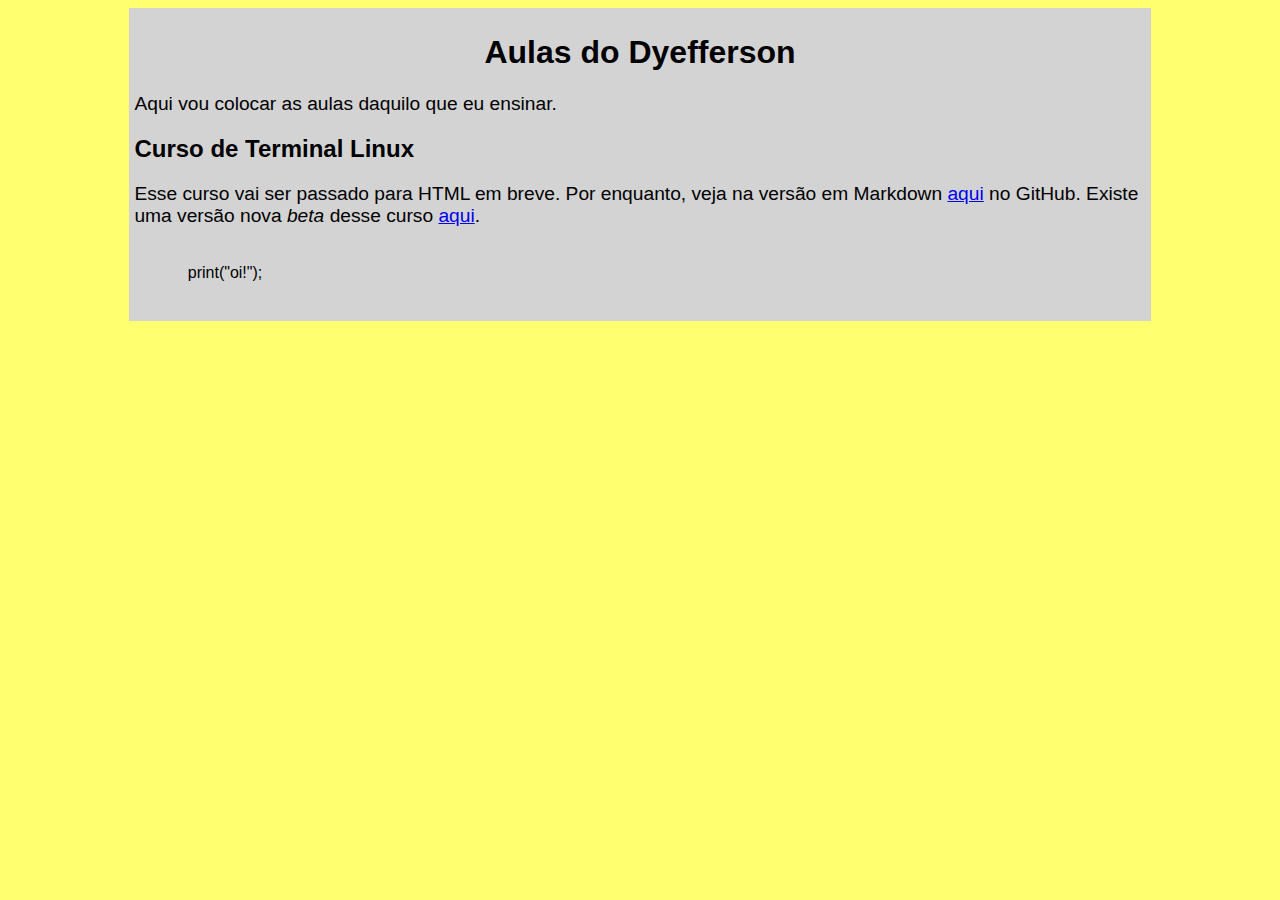
==== index.html @ d25be525 "Criando estilo inicial" ====
<!DOCTYPE html>
<html lang="pt-br">
<head>
    <meta charset="UTF-8">
    <meta name="viewport" content="width=device-width, initial-scale=1.0">
    <title>Aulas do Dyefferson</title>
    <link rel="stylesheet" href="css/global.css">
</head>
<body>
    <main>
        <h1>Aulas do Dyefferson</h1>

        <p>Aqui vou colocar as aulas daquilo que eu ensinar.</p>
        
        <h2>Curso de Terminal Linux</h2>
        
        <p>Esse curso vai ser passado para HTML em breve. Por enquanto, veja na versão em Markdown <a href="https://github.com/DyeffersonAz/Aulas/blob/master/Markdown/aulasterminal.md">aqui</a> no GitHub. Existe uma versão nova <em>beta</em> desse curso <a href="cursos/terminal.html">aqui</a>.</p>

        <!-- TESTES DO CSS -->

        <pre><code>
            print("oi!");
        </code></pre>
    </main>
</body>
</html>
---- css/global.css ----
* {
    font-family: 'Nimbus Sans', sans-serif;
}

body {
    background-color: rgb(255, 255, 112);
}

main {
    background-color: lightgray;
    width: 80%;
    margin: 0 auto;
    padding: 5px;
}

h1 {
    text-align: center;
}

p {
    font-size: 120%;
}
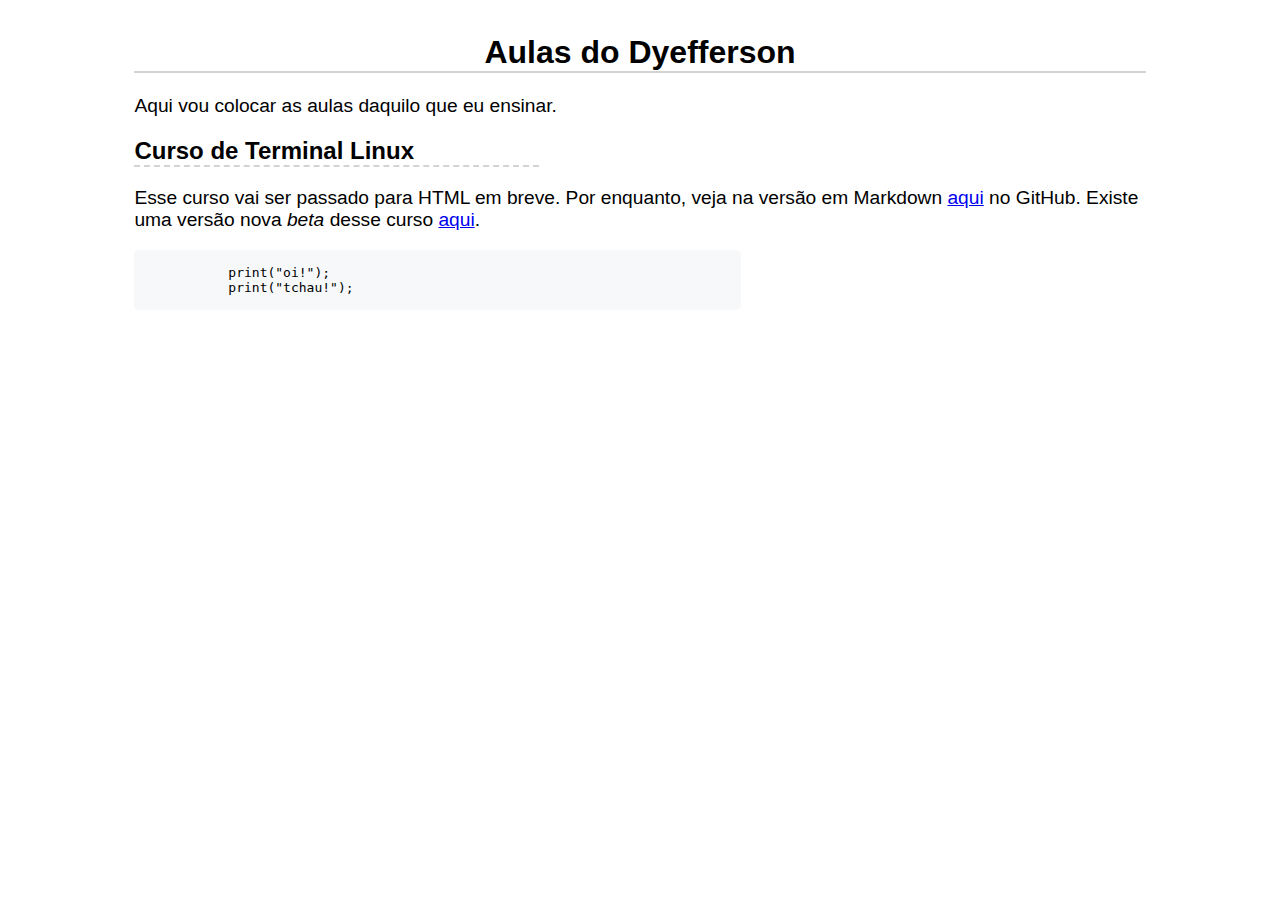
==== commit 3987c0bd: "Changing base design" ====
--- a/index.html
+++ b/index.html
@@ -20,6 +20,7 @@
 
         <pre><code>
             print("oi!");
+            print("tchau!");
         </code></pre>
     </main>
 </body>
--- a/css/global.css
+++ b/css/global.css
@@ -2,12 +2,7 @@
     font-family: 'Nimbus Sans', sans-serif;
 }
 
-body {
-    background-color: rgb(255, 255, 112);
-}
-
 main {
-    background-color: lightgray;
     width: 80%;
     margin: 0 auto;
     padding: 5px;
@@ -15,8 +10,23 @@
 
 h1 {
     text-align: center;
+    border-bottom: 2px solid lightgray;
+}
+
+h2 {
+    border-bottom: 2px dashed  lightgray;
+    width: 40%;
+
 }
 
 p {
     font-size: 120%;
+}
+
+pre code {
+    display: block;
+    background: #f6f8fa;
+    border-radius: 5px;
+    width: 60%;
+    font-family: monospace;
 }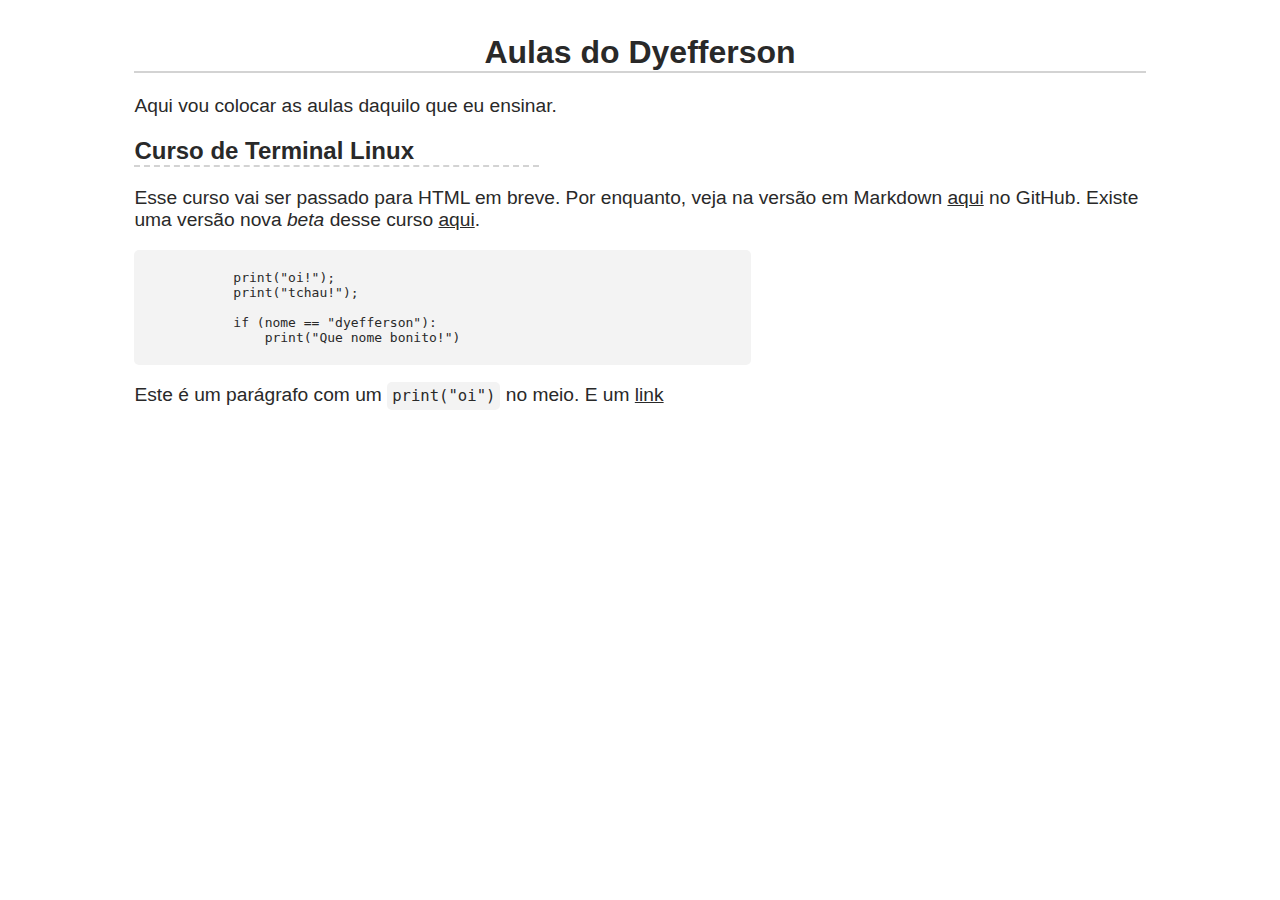
==== commit 901dc82c: "Finishing base model" ====
--- a/index.html
+++ b/index.html
@@ -21,7 +21,13 @@
         <pre><code>
             print("oi!");
             print("tchau!");
+
+            if (nome == "dyefferson"):
+                print("Que nome bonito!")
         </code></pre>
+
+        <p>Este é um parágrafo com um <code>print("oi")</code> no meio. E um <a href="http://example.com">link</a></p>
     </main>
+    <script src="main.js"></script>
 </body>
 </html>--- a/css/global.css
+++ b/css/global.css
@@ -1,5 +1,6 @@
 * {
     font-family: 'Nimbus Sans', sans-serif;
+    color: #292929;
 }
 
 main {
@@ -19,13 +20,29 @@
 
 }
 
+h3 {
+    border-bottom: 2px dashed  lightgray;
+    width: 30%;
+}
+
 p {
     font-size: 120%;
 }
 
+a:hover {
+    border: 1px dashed lightgray;
+}
+
+code {
+    background: #f3f3f3;
+    border-radius: 5px;
+    font-family: monospace;
+    padding: 5px;
+}
+
 pre code {
     display: block;
-    background: #f6f8fa;
+    background: #f3f3f3;
     border-radius: 5px;
     width: 60%;
     font-family: monospace;
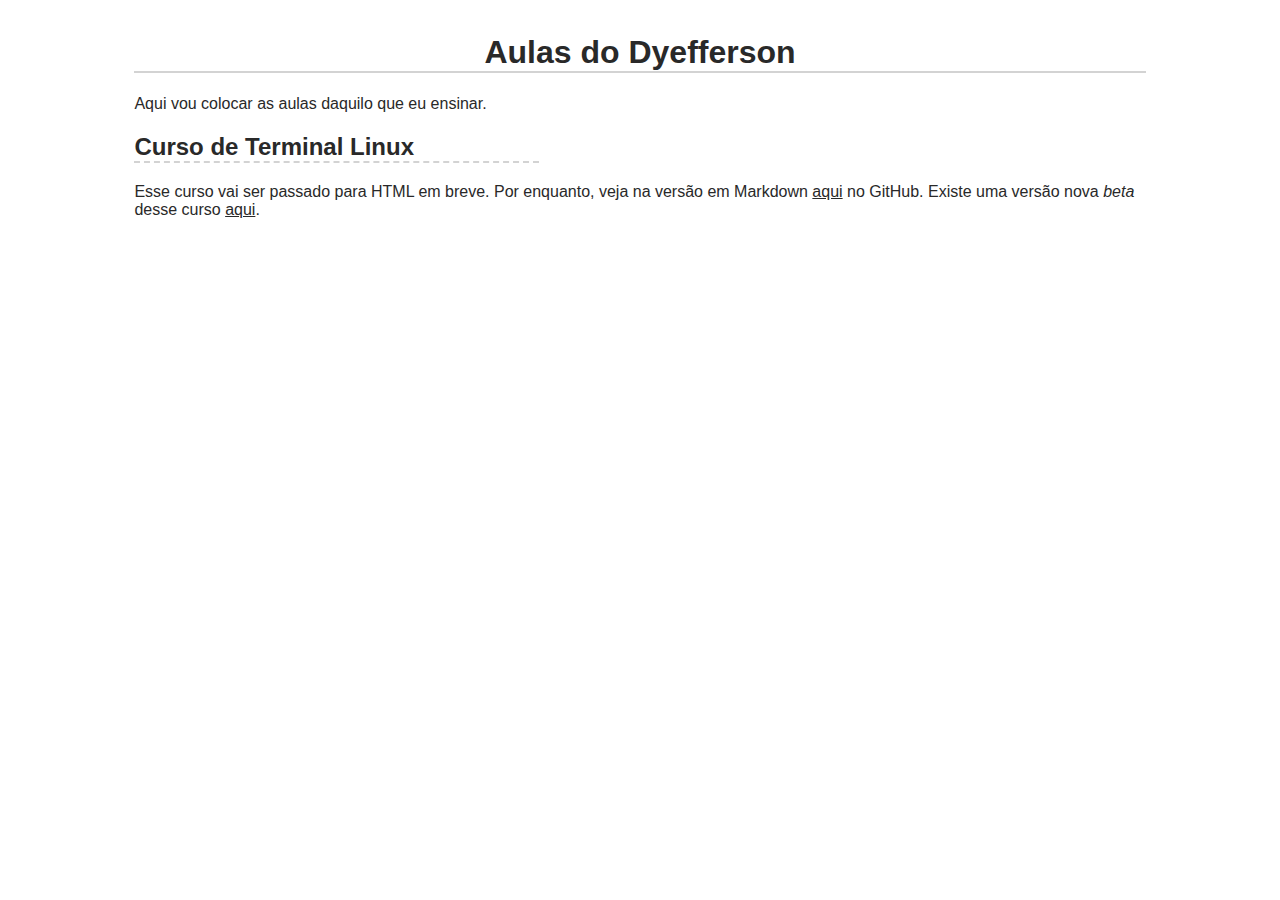
==== commit 26d095c1: "Consertando index e trabalhando do curso de terminal" ====
--- a/index.html
+++ b/index.html
@@ -4,7 +4,7 @@
     <meta charset="UTF-8">
     <meta name="viewport" content="width=device-width, initial-scale=1.0">
     <title>Aulas do Dyefferson</title>
-    <link rel="stylesheet" href="css/global.css">
+    <link rel="stylesheet" href="/css/global.css">
 </head>
 <body>
     <main>
@@ -14,20 +14,7 @@
         
         <h2>Curso de Terminal Linux</h2>
         
-        <p>Esse curso vai ser passado para HTML em breve. Por enquanto, veja na versão em Markdown <a href="https://github.com/DyeffersonAz/Aulas/blob/master/Markdown/aulasterminal.md">aqui</a> no GitHub. Existe uma versão nova <em>beta</em> desse curso <a href="cursos/terminal.html">aqui</a>.</p>
-
-        <!-- TESTES DO CSS -->
-
-        <pre><code>
-            print("oi!");
-            print("tchau!");
-
-            if (nome == "dyefferson"):
-                print("Que nome bonito!")
-        </code></pre>
-
-        <p>Este é um parágrafo com um <code>print("oi")</code> no meio. E um <a href="http://example.com">link</a></p>
+        <p>Esse curso vai ser passado para HTML em breve. Por enquanto, veja na versão em Markdown <a href="https://github.com/DyeffersonAz/Aulas/blob/master/Markdown/aulasterminal.md">aqui</a> no GitHub. Existe uma versão nova <em>beta</em> desse curso <a href="cursos/Curso de Terminal/raiz.html">aqui</a>.</p>
     </main>
-    <script src="main.js"></script>
 </body>
 </html>--- a/css/global.css
+++ b/css/global.css
@@ -25,10 +25,6 @@
     width: 30%;
 }
 
-p {
-    font-size: 120%;
-}
-
 a:hover {
     border: 1px dashed lightgray;
 }
@@ -46,4 +42,5 @@
     border-radius: 5px;
     width: 60%;
     font-family: monospace;
+    overflow-x: scroll;
 }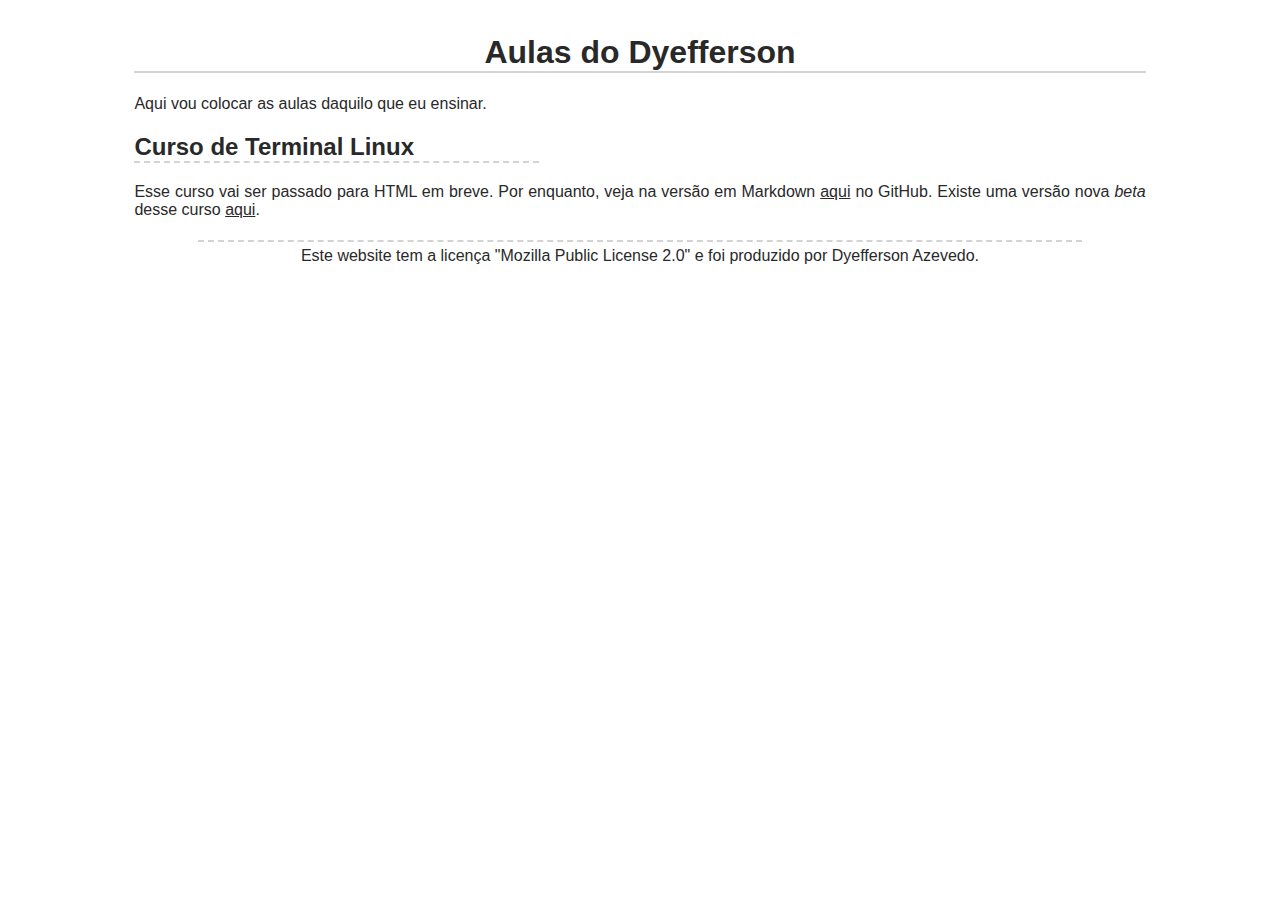
==== commit a111f5c0: "Adicionando aula 1 de python" ====
--- a/index.html
+++ b/index.html
@@ -4,7 +4,7 @@
     <meta charset="UTF-8">
     <meta name="viewport" content="width=device-width, initial-scale=1.0">
     <title>Aulas do Dyefferson</title>
-    <link rel="stylesheet" href="/css/global.css">
+    <link rel="stylesheet" href="css/global.css">
 </head>
 <body>
     <main>
@@ -16,5 +16,6 @@
         
         <p>Esse curso vai ser passado para HTML em breve. Por enquanto, veja na versão em Markdown <a href="https://github.com/DyeffersonAz/Aulas/blob/master/Markdown/aulasterminal.md">aqui</a> no GitHub. Existe uma versão nova <em>beta</em> desse curso <a href="cursos/Curso de Terminal/raiz.html">aqui</a>.</p>
     </main>
+    <footer>Este website tem a licença "Mozilla Public License 2.0" e foi produzido por Dyefferson Azevedo.</footer>
 </body>
 </html>--- a/css/global.css
+++ b/css/global.css
@@ -1,6 +1,7 @@
 * {
     font-family: 'Nimbus Sans', sans-serif;
     color: #292929;
+    text-align: justify;
 }
 
 main {
@@ -43,4 +44,12 @@
     width: 60%;
     font-family: monospace;
     overflow-x: scroll;
+}
+
+footer {
+    text-align: center;
+    border-top: 2px dashed lightgray;
+    margin: 0 auto;
+    padding-top: 5px;
+    width: 70%;
 }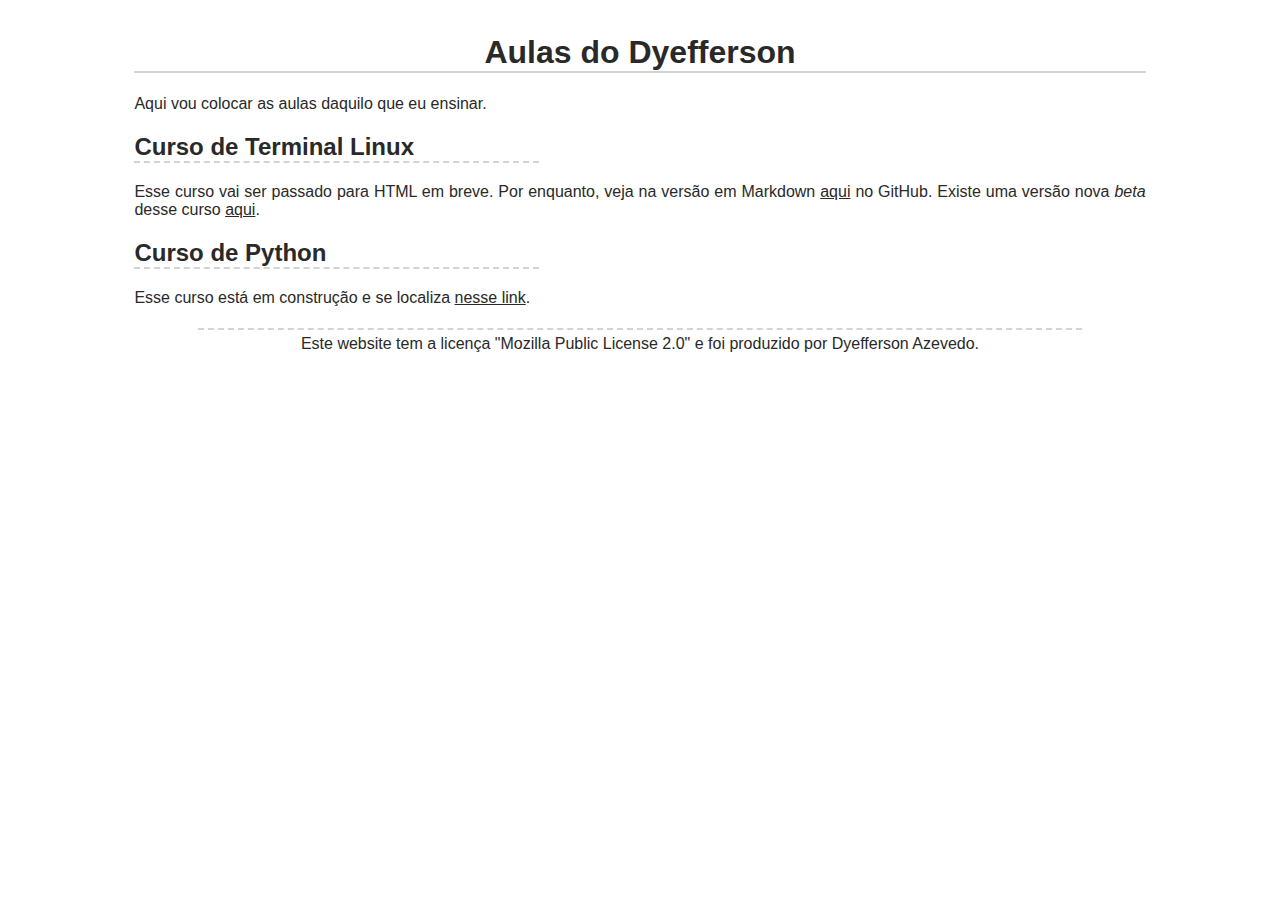
==== commit 16331832: "Update index.html" ====
--- a/index.html
+++ b/index.html
@@ -15,6 +15,9 @@
         <h2>Curso de Terminal Linux</h2>
         
         <p>Esse curso vai ser passado para HTML em breve. Por enquanto, veja na versão em Markdown <a href="https://github.com/DyeffersonAz/Aulas/blob/master/Markdown/aulasterminal.md">aqui</a> no GitHub. Existe uma versão nova <em>beta</em> desse curso <a href="cursos/Curso de Terminal/raiz.html">aqui</a>.</p>
+
+        <h2>Curso de Python</h2>
+        <p>Esse curso está em construção e se localiza <a href="cursos/Python/raiz.html">nesse link</a>.</p>
     </main>
     <footer>Este website tem a licença "Mozilla Public License 2.0" e foi produzido por Dyefferson Azevedo.</footer>
 </body>
